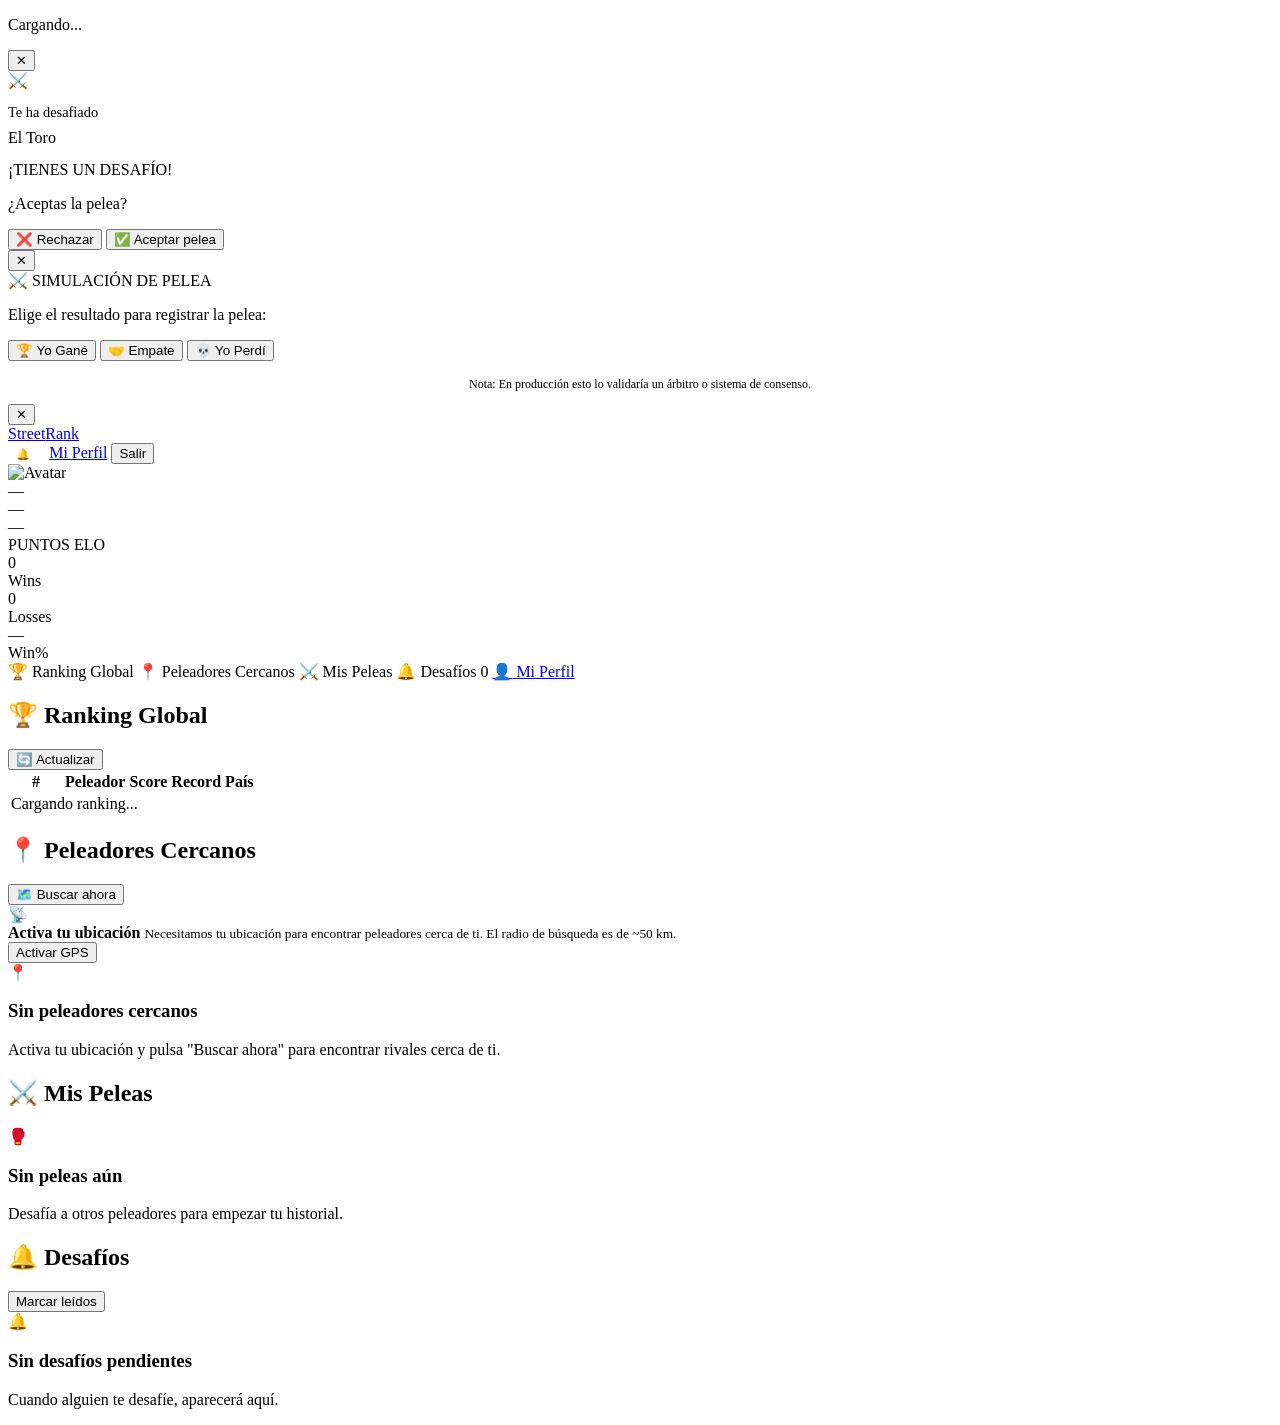
==== public/dashboard.html @ 6c3bff14 "feat: PWA support (installable app) and fix Firestore notification index" ====
<!DOCTYPE html>
<!--
  dashboard.html
  Panel principal de StreetRank:
  - Ranking global top 20
  - Buscar peleadores cercanos (Haversine + Geolocation API)
  - Sistema de desafíos en tiempo real (onSnapshot)
  - Notificaciones de desafíos pendientes
  - Historial de peleas propias
-->
<html lang="es">
<head>
  <meta charset="UTF-8"/>
  <meta name="viewport" content="width=device-width, initial-scale=1.0"/>
  <meta name="description" content="StreetRank Dashboard – Ranking global, peleadores cercanos y desafíos."/>
  <title>StreetRank – Dashboard</title>
  <link rel="stylesheet" href="style.css"/>
  <link rel="manifest" href="manifest.json" />
  <meta name="theme-color" content="#c0392b" />
</head>
<body>

<div id="loader" class="loader-overlay"><div class="spinner"></div><p class="loader-text">Cargando...</p></div>
<div id="toastContainer" class="toast-container"></div>

<!-- ─── Modal de desafío recibido ─── -->
<div class="modal-overlay" id="challengeModal">
  <div class="modal">
    <button class="modal-close" onclick="closeChallengeModal()">✕</button>
    <div class="challenge-vs">
      <span class="emoji">⚔️</span>
      <p style="color:var(--text-muted);font-size:0.9rem;margin-bottom:0.5rem;">Te ha desafiado</p>
      <div class="challenger-name" id="challengerName">El Toro</div>
      <p style="color:var(--text-muted);font-size:0.85rem;margin-top:0.5rem;" id="challengerScore"></p>
    </div>
    <div class="modal-title text-center">¡TIENES UN DESAFÍO!</div>
    <p class="modal-body text-center" id="challengeDesc">¿Aceptas la pelea?</p>
    <div class="modal-actions">
      <button class="btn btn-danger" onclick="rejectChallenge()">❌ Rechazar</button>
      <button class="btn btn-success" onclick="acceptChallenge()">✅ Aceptar pelea</button>
    </div>
  </div>
</div>

<!-- ─── Modal resultado de pelea ─── -->
<div class="modal-overlay" id="fightModal">
  <div class="modal">
    <button class="modal-close" onclick="closeFightModal()">✕</button>
    <div class="modal-title">⚔️ SIMULACIÓN DE PELEA</div>
    <p class="modal-body" id="fightDesc">Elige el resultado para registrar la pelea:</p>
    <div class="modal-actions">
      <button class="btn btn-success" onclick="recordFight('win')">🏆 Yo Gané</button>
      <button class="btn btn-secondary" onclick="recordFight('draw')">🤝 Empate</button>
      <button class="btn btn-danger" onclick="recordFight('loss')">💀 Yo Perdí</button>
    </div>
    <p style="font-size:0.75rem;color:var(--text-muted);margin-top:1rem;text-align:center;">
      Nota: En producción esto lo validaría un árbitro o sistema de consenso.
    </p>
  </div>
</div>

<!-- ─── Modal: Ver perfil de oponente ─── -->
<div class="modal-overlay" id="opponentModal">
  <div class="modal" style="max-width:520px;">
    <button class="modal-close" onclick="closeOpponentModal()">✕</button>
    <div id="opponentModalContent"></div>
  </div>
</div>

<!-- ─── Navbar ─── -->
<nav class="navbar">
  <div class="navbar-inner">
    <a href="dashboard.html" class="navbar-brand">
      <span class="navbar-logo glitch"><span>Street</span>Rank</span>
    </a>
    <div class="navbar-nav">
      <span id="navNotifBadge" class="hidden" style="
        background:var(--red-primary);color:white;font-size:0.7rem;
        padding:0.15rem 0.5rem;border-radius:99px;font-family:var(--font-heading);
        font-weight:700;cursor:pointer;" onclick="showSection('notifications')">
        🔔 <span id="notifCount">0</span>
      </span>
      <a href="profile.html" class="nav-link">Mi Perfil</a>
      <button class="btn btn-secondary btn-sm" onclick="handleLogout()">Salir</button>
      <img id="navAvatar" src="" alt="Avatar" class="nav-avatar" onclick="window.location.href='profile.html'" style="display:none;"/>
    </div>
  </div>
</nav>

<!-- ─── Main Layout ─── -->
<div class="dashboard-layout">

  <!-- Sidebar -->
  <aside class="sidebar">
    <!-- Mi tarjeta de perfil -->
    <div class="profile-card" id="sidebarProfileCard">
      <div class="profile-avatar-wrap">
        <img id="sidebarAvatar" src="" alt="Avatar" class="profile-avatar"/>
        <div class="profile-badge"></div>
      </div>
      <div class="profile-name" id="sidebarName">—</div>
      <div class="profile-apodo" id="sidebarApodo">—</div>
      <div class="profile-score" id="sidebarScore">—</div>
      <div class="profile-score-label">PUNTOS ELO</div>
      <div class="profile-stats">
        <div class="stat-box">
          <div class="stat-value text-success" id="sidebarWins">0</div>
          <div class="stat-label">Wins</div>
        </div>
        <div class="stat-box">
          <div class="stat-value text-danger" id="sidebarLosses">0</div>
          <div class="stat-label">Losses</div>
        </div>
        <div class="stat-box">
          <div class="stat-value win-rate" id="sidebarWinRate">—</div>
          <div class="stat-label">Win%</div>
        </div>
      </div>
    </div>

    <!-- Menú -->
    <div class="sidebar-menu">
      <a class="sidebar-menu-item active" id="menuRanking" onclick="showSection('ranking')">
        <span class="icon">🏆</span> Ranking Global
      </a>
      <a class="sidebar-menu-item" id="menuNearby" onclick="showSection('nearby')">
        <span class="icon">📍</span> Peleadores Cercanos
      </a>
      <a class="sidebar-menu-item" id="menuFights" onclick="showSection('fights')">
        <span class="icon">⚔️</span> Mis Peleas
      </a>
      <a class="sidebar-menu-item" id="menuNotifications" onclick="showSection('notifications')">
        <span class="icon">🔔</span> Desafíos
        <span class="badge hidden" id="sidebarNotifBadge">0</span>
      </a>
      <a class="sidebar-menu-item" href="profile.html">
        <span class="icon">👤</span> Mi Perfil
      </a>
    </div>
  </aside>

  <!-- Content -->
  <main class="main-content">

    <!-- ─── SECCIÓN: RANKING ─── -->
    <div class="section active" id="sectionRanking">
      <div class="section-header">
        <h2 class="section-title">🏆 Ranking <span>Global</span></h2>
        <button class="btn btn-secondary btn-sm" onclick="loadRanking()">🔄 Actualizar</button>
      </div>

      <!-- Banner de nivel -->
      <div id="myRankBanner" class="card mb-2" style="display:none;background:linear-gradient(135deg,var(--bg-card),var(--bg-secondary));border-color:var(--red-dark);">
        <div style="display:flex;align-items:center;gap:1rem;flex-wrap:wrap;">
          <div style="font-size:2rem;">🎯</div>
          <div style="flex:1;">
            <div style="font-family:var(--font-heading);font-weight:700;">Tu posición en el ranking</div>
            <div id="myRankText" style="color:var(--text-muted);font-size:0.9rem;"></div>
          </div>
          <div id="myLevelBadge"></div>
        </div>
      </div>

      <div class="ranking-table">
        <table>
          <thead>
            <tr>
              <th style="width:50px;">#</th>
              <th>Peleador</th>
              <th>Score</th>
              <th>Record</th>
              <th>País</th>
            </tr>
          </thead>
          <tbody id="rankingBody">
            <tr><td colspan="5"><div class="empty-state"><div class="spinner-sm"></div> Cargando ranking...</div></td></tr>
          </tbody>
        </table>
      </div>
    </div>

    <!-- ─── SECCIÓN: CERCANOS ─── -->
    <div class="section" id="sectionNearby">
      <div class="section-header">
        <h2 class="section-title">📍 Peleadores <span>Cercanos</span></h2>
        <button class="btn btn-primary" onclick="findNearbyFighters()">
          🗺️ Buscar ahora
        </button>
      </div>

      <!-- Banner de ubicación -->
      <div class="location-banner" id="locationBanner">
        <span class="location-banner-icon">📡</span>
        <div class="location-banner-text">
          <strong>Activa tu ubicación</strong>
          <small>Necesitamos tu ubicación para encontrar peleadores cerca de ti. El radio de búsqueda es de ~50 km.</small>
        </div>
        <button class="btn btn-primary btn-sm" onclick="requestLocation()">Activar GPS</button>
      </div>

      <div id="nearbyContent">
        <div class="empty-state">
          <div class="empty-icon">📍</div>
          <h3>Sin peleadores cercanos</h3>
          <p>Activa tu ubicación y pulsa "Buscar ahora" para encontrar rivales cerca de ti.</p>
        </div>
      </div>
    </div>

    <!-- ─── SECCIÓN: PELEAS ─── -->
    <div class="section" id="sectionFights">
      <div class="section-header">
        <h2 class="section-title">⚔️ Mis <span>Peleas</span></h2>
      </div>
      <div id="fightsContent">
        <div class="empty-state">
          <div class="empty-icon">🥊</div>
          <h3>Sin peleas aún</h3>
          <p>Desafía a otros peleadores para empezar tu historial.</p>
        </div>
      </div>
    </div>

    <!-- ─── SECCIÓN: NOTIFICACIONES ─── -->
    <div class="section" id="sectionNotifications">
      <div class="section-header">
        <h2 class="section-title">🔔 <span>Desafíos</span></h2>
        <button class="btn btn-secondary btn-sm" onclick="markAllRead()">Marcar leídos</button>
      </div>
      <div id="notificationsContent">
        <div class="empty-state">
          <div class="empty-icon">🔔</div>
          <h3>Sin desafíos pendientes</h3>
          <p>Cuando alguien te desafíe, aparecerá aquí.</p>
        </div>
      </div>
    </div>

  </main>
</div>

<script type="module" src="app.js"></script>
<script>
  if ('serviceWorker' in navigator) {
    window.addEventListener('load', () => {
      navigator.serviceWorker.register('./sw.js').catch(() => {});
    });
  }
</script>
</body>
</html>
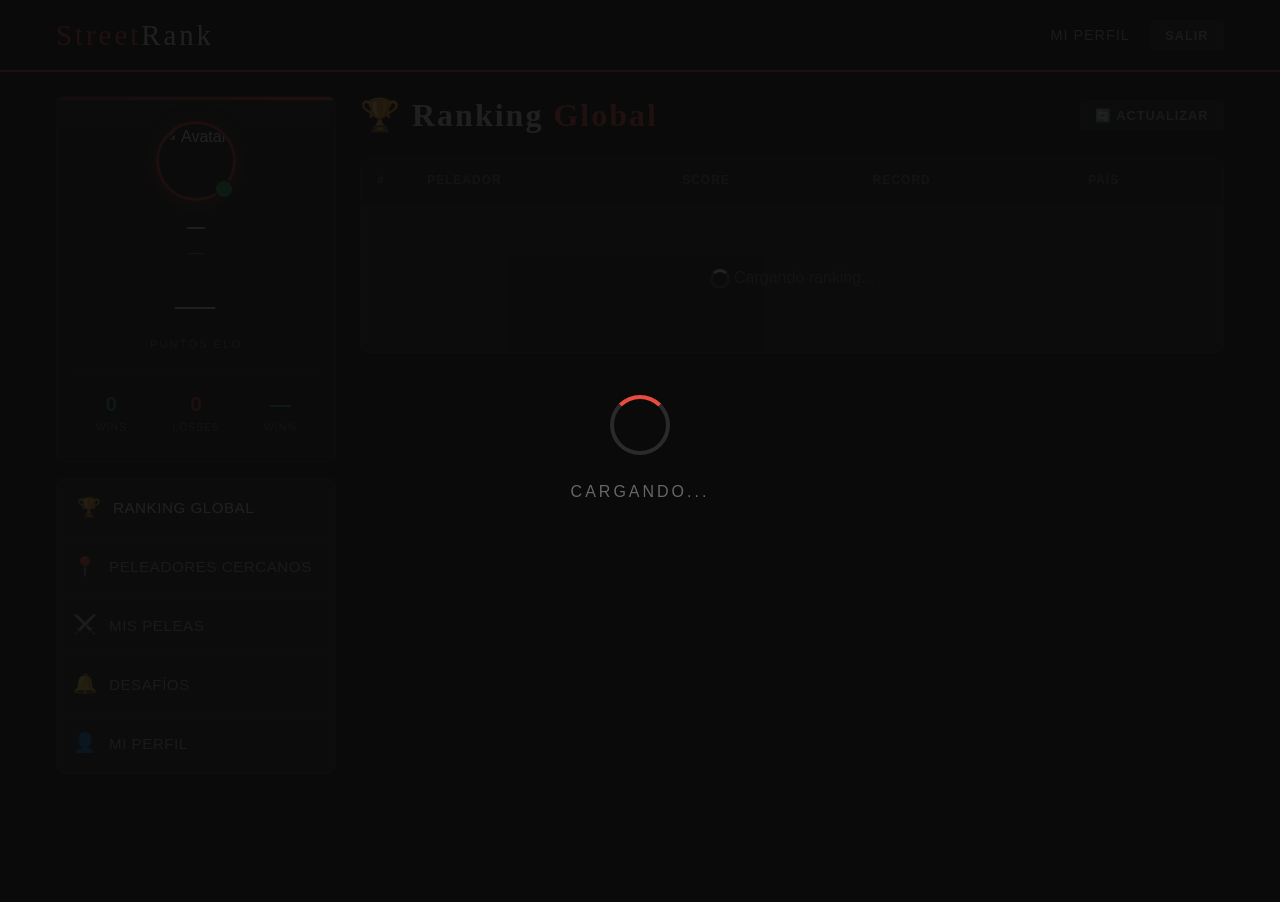
==== commit 440a8458: "fix: restore requestLocation and update firestore rules for consensus system" ====
--- a/public/dashboard.html
+++ b/public/dashboard.html
@@ -144,6 +144,10 @@
 
     <!-- ─── SECCIÓN: RANKING ─── -->
     <div class="section active" id="sectionRanking">
+      
+      <!-- NUEVO: Fights waiting for consensus report -->
+      <div id="pendingFightsReport"></div>
+
       <div class="section-header">
         <h2 class="section-title">🏆 Ranking <span>Global</span></h2>
         <button class="btn btn-secondary btn-sm" onclick="loadRanking()">🔄 Actualizar</button>
--- a/public/style.css
+++ b/public/style.css
@@ -0,0 +1,1537 @@
+/**
+ * style.css
+ * Estilos globales para StreetRank.
+ * Diseño oscuro/agresivo con paleta negro, rojo y gris.
+ * Mobile-first, usando Flexbox y Grid modernos.
+ */
+
+/* ─── Google Fonts ─────────────────────────────────────────────────────────── */
+@import url('https://fonts.googleapis.com/css2?family=Bebas+Neue&family=Rajdhani:wght@400;500;600;700&family=Oswald:wght@300;400;500;600;700&display=swap');
+
+/* ─── Variables CSS ────────────────────────────────────────────────────────── */
+:root {
+  --bg-primary: #0a0a0a;
+  --bg-secondary: #111111;
+  --bg-card: #1a1a1a;
+  --bg-card-hover: #222222;
+  --border-color: #2a2a2a;
+  --border-accent: #c0392b;
+
+  --red-primary: #c0392b;
+  --red-secondary: #e74c3c;
+  --red-dark: #7b241c;
+  --red-glow: rgba(192, 57, 43, 0.3);
+
+  --gold: #f39c12;
+  --gold-dark: #d68910;
+  --silver: #95a5a6;
+  --bronze: #e67e22;
+
+  --text-primary: #f0f0f0;
+  --text-secondary: #aaaaaa;
+  --text-muted: #666666;
+  --text-accent: #e74c3c;
+
+  --success: #27ae60;
+  --warning: #f39c12;
+  --danger: #c0392b;
+  --info: #2980b9;
+
+  --font-display: 'Bebas Neue', cursive;
+  --font-heading: 'Oswald', sans-serif;
+  --font-body: 'Rajdhani', sans-serif;
+
+  --radius-sm: 4px;
+  --radius-md: 8px;
+  --radius-lg: 16px;
+  --radius-xl: 24px;
+
+  --shadow-card: 0 4px 20px rgba(0, 0, 0, 0.5);
+  --shadow-red: 0 4px 20px rgba(192, 57, 43, 0.4);
+  --shadow-gold: 0 4px 20px rgba(243, 156, 18, 0.3);
+
+  --transition: 0.2s ease;
+  --transition-slow: 0.4s ease;
+}
+
+/* ─── Reset & Base ─────────────────────────────────────────────────────────── */
+*, *::before, *::after {
+  box-sizing: border-box;
+  margin: 0;
+  padding: 0;
+}
+
+html {
+  scroll-behavior: smooth;
+  font-size: 16px;
+}
+
+body {
+  font-family: var(--font-body);
+  background-color: var(--bg-primary);
+  color: var(--text-primary);
+  line-height: 1.6;
+  min-height: 100vh;
+  overflow-x: hidden;
+}
+
+/* Scrollbar personalizada */
+::-webkit-scrollbar { width: 6px; }
+::-webkit-scrollbar-track { background: var(--bg-secondary); }
+::-webkit-scrollbar-thumb { background: var(--red-dark); border-radius: 3px; }
+::-webkit-scrollbar-thumb:hover { background: var(--red-primary); }
+
+a { color: var(--red-secondary); text-decoration: none; transition: color var(--transition); }
+a:hover { color: var(--text-primary); }
+
+img { max-width: 100%; display: block; }
+
+ul, ol { list-style: none; }
+
+/* ─── Typography ───────────────────────────────────────────────────────────── */
+h1, h2, h3, h4, h5 {
+  font-family: var(--font-heading);
+  font-weight: 700;
+  line-height: 1.2;
+  letter-spacing: 0.5px;
+}
+
+.display-title {
+  font-family: var(--font-display);
+  letter-spacing: 2px;
+}
+
+/* ─── Layout ───────────────────────────────────────────────────────────────── */
+.container {
+  width: 100%;
+  max-width: 1200px;
+  margin: 0 auto;
+  padding: 0 1rem;
+}
+
+.page-wrapper {
+  min-height: 100vh;
+  display: flex;
+  flex-direction: column;
+}
+
+/* ─── Navbar ───────────────────────────────────────────────────────────────── */
+.navbar {
+  background: linear-gradient(180deg, #0d0d0d 0%, rgba(13,13,13,0.95) 100%);
+  border-bottom: 2px solid var(--red-primary);
+  position: sticky;
+  top: 0;
+  z-index: 100;
+  backdrop-filter: blur(10px);
+}
+
+.navbar-inner {
+  display: flex;
+  align-items: center;
+  justify-content: space-between;
+  padding: 0.75rem 1rem;
+  max-width: 1200px;
+  margin: 0 auto;
+}
+
+.navbar-brand {
+  display: flex;
+  align-items: center;
+  gap: 0.5rem;
+  text-decoration: none;
+}
+
+.navbar-logo {
+  font-family: var(--font-display);
+  font-size: 1.8rem;
+  color: var(--text-primary);
+  letter-spacing: 3px;
+}
+
+.navbar-logo span {
+  color: var(--red-secondary);
+}
+
+.navbar-nav {
+  display: flex;
+  align-items: center;
+  gap: 0.5rem;
+}
+
+.nav-link {
+  color: var(--text-secondary);
+  font-family: var(--font-heading);
+  font-weight: 500;
+  font-size: 0.9rem;
+  padding: 0.5rem 0.75rem;
+  border-radius: var(--radius-sm);
+  transition: all var(--transition);
+  text-transform: uppercase;
+  letter-spacing: 1px;
+  text-decoration: none;
+}
+
+.nav-link:hover, .nav-link.active {
+  color: var(--text-primary);
+  background: rgba(192, 57, 43, 0.15);
+}
+
+.nav-avatar {
+  width: 36px;
+  height: 36px;
+  border-radius: 50%;
+  border: 2px solid var(--red-primary);
+  object-fit: cover;
+  cursor: pointer;
+  transition: border-color var(--transition);
+}
+
+.nav-avatar:hover { border-color: var(--red-secondary); }
+
+/* ─── Buttons ──────────────────────────────────────────────────────────────── */
+.btn {
+  display: inline-flex;
+  align-items: center;
+  justify-content: center;
+  gap: 0.5rem;
+  padding: 0.6rem 1.25rem;
+  border: none;
+  border-radius: var(--radius-sm);
+  font-family: var(--font-heading);
+  font-weight: 600;
+  font-size: 0.95rem;
+  letter-spacing: 1px;
+  text-transform: uppercase;
+  cursor: pointer;
+  transition: all var(--transition);
+  text-decoration: none;
+  white-space: nowrap;
+}
+
+.btn:disabled {
+  opacity: 0.5;
+  cursor: not-allowed;
+  pointer-events: none;
+}
+
+.btn-primary {
+  background: linear-gradient(135deg, var(--red-primary), var(--red-secondary));
+  color: white;
+  box-shadow: 0 2px 10px var(--red-glow);
+}
+
+.btn-primary:hover {
+  background: linear-gradient(135deg, var(--red-secondary), #ff5252);
+  box-shadow: var(--shadow-red);
+  transform: translateY(-1px);
+  color: white;
+}
+
+.btn-secondary {
+  background: var(--bg-card);
+  color: var(--text-secondary);
+  border: 1px solid var(--border-color);
+}
+
+.btn-secondary:hover {
+  background: var(--bg-card-hover);
+  color: var(--text-primary);
+  border-color: var(--red-primary);
+}
+
+.btn-outline {
+  background: transparent;
+  color: var(--red-secondary);
+  border: 1px solid var(--red-primary);
+}
+
+.btn-outline:hover {
+  background: var(--red-dark);
+  color: white;
+}
+
+.btn-success {
+  background: linear-gradient(135deg, #1e8449, var(--success));
+  color: white;
+}
+
+.btn-success:hover {
+  background: linear-gradient(135deg, var(--success), #2ecc71);
+  transform: translateY(-1px);
+  color: white;
+}
+
+.btn-danger {
+  background: linear-gradient(135deg, #7b241c, var(--danger));
+  color: white;
+}
+
+.btn-danger:hover {
+  background: linear-gradient(135deg, var(--danger), #e74c3c);
+  transform: translateY(-1px);
+  color: white;
+}
+
+.btn-sm { padding: 0.4rem 0.9rem; font-size: 0.8rem; }
+.btn-lg { padding: 0.85rem 2rem; font-size: 1.1rem; }
+.btn-full { width: 100%; }
+
+.btn-icon {
+  background: none;
+  border: none;
+  color: var(--text-secondary);
+  cursor: pointer;
+  padding: 0.4rem;
+  border-radius: var(--radius-sm);
+  transition: all var(--transition);
+  font-size: 1.2rem;
+}
+
+.btn-icon:hover { color: var(--red-secondary); background: var(--bg-card); }
+
+/* ─── Cards ────────────────────────────────────────────────────────────────── */
+.card {
+  background: var(--bg-card);
+  border: 1px solid var(--border-color);
+  border-radius: var(--radius-md);
+  padding: 1.25rem;
+  transition: all var(--transition);
+}
+
+.card:hover { border-color: var(--red-dark); }
+
+.card-header {
+  display: flex;
+  align-items: center;
+  justify-content: space-between;
+  margin-bottom: 1rem;
+  padding-bottom: 0.75rem;
+  border-bottom: 1px solid var(--border-color);
+}
+
+.card-title {
+  font-family: var(--font-heading);
+  font-size: 1rem;
+  font-weight: 700;
+  text-transform: uppercase;
+  letter-spacing: 1px;
+  color: var(--text-secondary);
+}
+
+.card-title .icon {
+  margin-right: 0.5rem;
+}
+
+/* ─── Forms ────────────────────────────────────────────────────────────────── */
+.form-group {
+  margin-bottom: 1.25rem;
+}
+
+.form-label {
+  display: block;
+  font-family: var(--font-heading);
+  font-weight: 600;
+  font-size: 0.85rem;
+  text-transform: uppercase;
+  letter-spacing: 1px;
+  color: var(--text-secondary);
+  margin-bottom: 0.4rem;
+}
+
+.form-control {
+  width: 100%;
+  background: var(--bg-secondary);
+  border: 1px solid var(--border-color);
+  color: var(--text-primary);
+  border-radius: var(--radius-sm);
+  padding: 0.65rem 0.9rem;
+  font-family: var(--font-body);
+  font-size: 1rem;
+  transition: border-color var(--transition), box-shadow var(--transition);
+  outline: none;
+}
+
+.form-control:focus {
+  border-color: var(--red-primary);
+  box-shadow: 0 0 0 3px var(--red-glow);
+}
+
+.form-control::placeholder { color: var(--text-muted); }
+
+select.form-control option { background: var(--bg-secondary); }
+
+textarea.form-control {
+  resize: vertical;
+  min-height: 100px;
+}
+
+.form-error {
+  font-size: 0.8rem;
+  color: var(--red-secondary);
+  margin-top: 0.3rem;
+}
+
+.form-hint {
+  font-size: 0.8rem;
+  color: var(--text-muted);
+  margin-top: 0.3rem;
+}
+
+.form-row {
+  display: grid;
+  grid-template-columns: 1fr 1fr;
+  gap: 1rem;
+}
+
+@media (max-width: 600px) {
+  .form-row { grid-template-columns: 1fr; }
+}
+
+/* ─── Auth Page ────────────────────────────────────────────────────────────── */
+.auth-page {
+  min-height: 100vh;
+  display: flex;
+  align-items: center;
+  justify-content: center;
+  background: radial-gradient(ellipse at top left, rgba(192, 57, 43, 0.1) 0%, var(--bg-primary) 60%);
+  padding: 2rem 1rem;
+  position: relative;
+  overflow: hidden;
+}
+
+.auth-page::before {
+  content: '';
+  position: absolute;
+  top: -50%;
+  right: -20%;
+  width: 60%;
+  height: 150%;
+  background: radial-gradient(ellipse, rgba(192, 57, 43, 0.05) 0%, transparent 70%);
+  pointer-events: none;
+}
+
+.auth-box {
+  background: var(--bg-card);
+  border: 1px solid var(--border-color);
+  border-radius: var(--radius-lg);
+  padding: 2.5rem;
+  width: 100%;
+  max-width: 440px;
+  position: relative;
+  box-shadow: var(--shadow-card);
+}
+
+.auth-box::before {
+  content: '';
+  position: absolute;
+  top: 0;
+  left: 0;
+  right: 0;
+  height: 3px;
+  background: linear-gradient(90deg, var(--red-dark), var(--red-secondary), var(--red-dark));
+  border-radius: var(--radius-lg) var(--radius-lg) 0 0;
+}
+
+.auth-logo {
+  text-align: center;
+  margin-bottom: 2rem;
+}
+
+.auth-logo h1 {
+  font-family: var(--font-display);
+  font-size: 3rem;
+  color: var(--text-primary);
+  letter-spacing: 4px;
+}
+
+.auth-logo h1 span { color: var(--red-secondary); }
+
+.auth-logo p {
+  color: var(--text-muted);
+  font-size: 0.85rem;
+  text-transform: uppercase;
+  letter-spacing: 2px;
+  margin-top: 0.25rem;
+}
+
+.auth-tabs {
+  display: flex;
+  background: var(--bg-secondary);
+  border-radius: var(--radius-sm);
+  padding: 3px;
+  margin-bottom: 1.5rem;
+}
+
+.auth-tab {
+  flex: 1;
+  padding: 0.5rem;
+  text-align: center;
+  cursor: pointer;
+  font-family: var(--font-heading);
+  font-weight: 600;
+  font-size: 0.9rem;
+  text-transform: uppercase;
+  letter-spacing: 1px;
+  color: var(--text-muted);
+  border-radius: var(--radius-sm);
+  transition: all var(--transition);
+  border: none;
+  background: none;
+}
+
+.auth-tab.active {
+  background: var(--red-primary);
+  color: white;
+}
+
+.auth-form { display: none; }
+.auth-form.active { display: block; }
+
+/* ─── Profile Setup ────────────────────────────────────────────────────────── */
+.setup-page {
+  min-height: 100vh;
+  background: radial-gradient(ellipse at bottom right, rgba(192, 57, 43, 0.08) 0%, var(--bg-primary) 60%);
+  padding: 2rem 1rem;
+}
+
+.setup-container {
+  max-width: 700px;
+  margin: 0 auto;
+}
+
+.setup-header {
+  text-align: center;
+  margin-bottom: 2rem;
+}
+
+.setup-header h1 {
+  font-family: var(--font-display);
+  font-size: 2.5rem;
+  letter-spacing: 3px;
+  color: var(--text-primary);
+}
+
+.setup-header h1 span { color: var(--red-secondary); }
+.setup-header p { color: var(--text-muted); margin-top: 0.5rem; }
+
+/* Progress steps */
+.step-progress {
+  display: flex;
+  align-items: center;
+  justify-content: center;
+  gap: 0;
+  margin-bottom: 2.5rem;
+  padding: 0 1rem;
+}
+
+.step-item {
+  display: flex;
+  align-items: center;
+  gap: 0;
+  flex: 1;
+}
+
+.step-circle {
+  width: 40px;
+  height: 40px;
+  border-radius: 50%;
+  border: 2px solid var(--border-color);
+  display: flex;
+  align-items: center;
+  justify-content: center;
+  font-family: var(--font-heading);
+  font-weight: 700;
+  font-size: 0.9rem;
+  color: var(--text-muted);
+  background: var(--bg-secondary);
+  transition: all var(--transition-slow);
+  z-index: 1;
+  flex-shrink: 0;
+}
+
+.step-circle.active {
+  border-color: var(--red-primary);
+  color: white;
+  background: var(--red-primary);
+  box-shadow: 0 0 15px var(--red-glow);
+}
+
+.step-circle.done {
+  border-color: var(--success);
+  color: white;
+  background: var(--success);
+}
+
+.step-line {
+  flex: 1;
+  height: 2px;
+  background: var(--border-color);
+  transition: background var(--transition-slow);
+}
+
+.step-line.done { background: var(--success); }
+
+.step-label {
+  font-family: var(--font-heading);
+  font-size: 0.7rem;
+  text-transform: uppercase;
+  letter-spacing: 1px;
+  color: var(--text-muted);
+  text-align: center;
+  margin-top: 0.4rem;
+}
+
+.step-label.active { color: var(--red-secondary); }
+
+.step-wrapper {
+  display: flex;
+  flex-direction: column;
+  align-items: center;
+}
+
+.step-content { display: none; }
+.step-content.active { display: block; }
+
+/* Photo upload */
+.photo-upload-area {
+  border: 2px dashed var(--border-color);
+  border-radius: var(--radius-lg);
+  padding: 3rem 2rem;
+  text-align: center;
+  cursor: pointer;
+  transition: all var(--transition);
+  position: relative;
+}
+
+.photo-upload-area:hover {
+  border-color: var(--red-primary);
+  background: rgba(192, 57, 43, 0.05);
+}
+
+.photo-upload-area.has-image {
+  padding: 1rem;
+  border-style: solid;
+  border-color: var(--red-primary);
+}
+
+.photo-upload-icon { font-size: 3.5rem; margin-bottom: 1rem; opacity: 0.5; }
+.photo-upload-text { color: var(--text-secondary); }
+.photo-upload-preview {
+  width: 180px;
+  height: 180px;
+  border-radius: 50%;
+  object-fit: cover;
+  margin: 0 auto;
+  border: 3px solid var(--red-primary);
+  display: none;
+}
+
+#photoInput { display: none; }
+
+/* ─── Dashboard ────────────────────────────────────────────────────────────── */
+.dashboard-layout {
+  display: grid;
+  grid-template-columns: 280px 1fr;
+  gap: 1.5rem;
+  max-width: 1200px;
+  margin: 0 auto;
+  padding: 1.5rem 1rem;
+  min-height: calc(100vh - 70px);
+}
+
+@media (max-width: 900px) {
+  .dashboard-layout { grid-template-columns: 1fr; }
+  .sidebar { display: none; }
+  .sidebar.mobile-open { display: block; }
+}
+
+/* Sidebar */
+.sidebar {
+  position: sticky;
+  top: 80px;
+  height: fit-content;
+}
+
+.profile-card {
+  text-align: center;
+  padding: 1.5rem 1rem;
+  background: linear-gradient(180deg, var(--bg-card) 0%, var(--bg-secondary) 100%);
+  border: 1px solid var(--border-color);
+  border-radius: var(--radius-md);
+  margin-bottom: 1rem;
+  position: relative;
+  overflow: hidden;
+}
+
+.profile-card::before {
+  content: '';
+  position: absolute;
+  top: 0; left: 0; right: 0;
+  height: 3px;
+  background: linear-gradient(90deg, var(--red-dark), var(--red-secondary));
+}
+
+.profile-avatar-wrap {
+  position: relative;
+  display: inline-block;
+  margin-bottom: 0.75rem;
+}
+
+.profile-avatar {
+  width: 80px;
+  height: 80px;
+  border-radius: 50%;
+  object-fit: cover;
+  border: 3px solid var(--red-primary);
+  box-shadow: var(--shadow-red);
+}
+
+.profile-badge {
+  position: absolute;
+  bottom: 2px;
+  right: 2px;
+  width: 20px;
+  height: 20px;
+  background: var(--success);
+  border-radius: 50%;
+  border: 2px solid var(--bg-card);
+}
+
+.profile-name {
+  font-family: var(--font-heading);
+  font-weight: 700;
+  font-size: 1.1rem;
+}
+
+.profile-apodo {
+  color: var(--red-secondary);
+  font-style: italic;
+  font-size: 0.9rem;
+  margin-bottom: 0.5rem;
+}
+
+.profile-score {
+  font-family: var(--font-display);
+  font-size: 2.5rem;
+  letter-spacing: 2px;
+}
+
+.profile-score-label {
+  font-size: 0.7rem;
+  text-transform: uppercase;
+  letter-spacing: 2px;
+  color: var(--text-muted);
+}
+
+.profile-stats {
+  display: grid;
+  grid-template-columns: 1fr 1fr 1fr;
+  gap: 0.5rem;
+  margin-top: 1rem;
+  border-top: 1px solid var(--border-color);
+  padding-top: 1rem;
+}
+
+.stat-box {
+  text-align: center;
+}
+
+.stat-value {
+  font-family: var(--font-heading);
+  font-weight: 700;
+  font-size: 1.3rem;
+}
+
+.stat-label {
+  font-size: 0.65rem;
+  text-transform: uppercase;
+  letter-spacing: 1px;
+  color: var(--text-muted);
+}
+
+.win-rate {
+  color: var(--success);
+}
+
+/* Sidebar menu */
+.sidebar-menu {
+  background: var(--bg-card);
+  border: 1px solid var(--border-color);
+  border-radius: var(--radius-md);
+  overflow: hidden;
+}
+
+.sidebar-menu-item {
+  display: flex;
+  align-items: center;
+  gap: 0.75rem;
+  padding: 0.85rem 1rem;
+  color: var(--text-secondary);
+  cursor: pointer;
+  transition: all var(--transition);
+  border-bottom: 1px solid var(--border-color);
+  font-family: var(--font-heading);
+  font-weight: 500;
+  font-size: 0.95rem;
+  text-transform: uppercase;
+  letter-spacing: 0.5px;
+  text-decoration: none;
+}
+
+.sidebar-menu-item:last-child { border-bottom: none; }
+
+.sidebar-menu-item:hover, .sidebar-menu-item.active {
+  color: var(--text-primary);
+  background: rgba(192, 57, 43, 0.1);
+  padding-left: 1.25rem;
+}
+
+.sidebar-menu-item .icon { font-size: 1.2rem; width: 24px; }
+
+.sidebar-menu-item .badge {
+  margin-left: auto;
+  background: var(--red-primary);
+  color: white;
+  font-size: 0.7rem;
+  padding: 0.15rem 0.45rem;
+  border-radius: 99px;
+  min-width: 20px;
+  text-align: center;
+}
+
+/* Main content sections */
+.main-content { min-width: 0; }
+
+.section { display: none; }
+.section.active { display: block; }
+
+.section-header {
+  display: flex;
+  align-items: center;
+  justify-content: space-between;
+  margin-bottom: 1.5rem;
+}
+
+.section-title {
+  font-family: var(--font-display);
+  font-size: 2rem;
+  letter-spacing: 2px;
+}
+
+.section-title span { color: var(--red-secondary); }
+
+/* ─── Ranking Table ────────────────────────────────────────────────────────── */
+.ranking-table {
+  width: 100%;
+  background: var(--bg-card);
+  border: 1px solid var(--border-color);
+  border-radius: var(--radius-md);
+  overflow: hidden;
+}
+
+.ranking-table table {
+  width: 100%;
+  border-collapse: collapse;
+}
+
+.ranking-table th {
+  background: var(--bg-secondary);
+  padding: 0.75rem 1rem;
+  text-align: left;
+  font-family: var(--font-heading);
+  font-size: 0.75rem;
+  text-transform: uppercase;
+  letter-spacing: 1px;
+  color: var(--text-muted);
+  border-bottom: 1px solid var(--border-color);
+}
+
+.ranking-table td {
+  padding: 0.85rem 1rem;
+  border-bottom: 1px solid var(--border-color);
+  transition: background var(--transition);
+}
+
+.ranking-table tr:last-child td { border-bottom: none; }
+
+.ranking-table tr:hover td { background: var(--bg-card-hover); }
+
+.rank-pos {
+  font-family: var(--font-display);
+  font-size: 1.2rem;
+  color: var(--text-muted);
+}
+
+.rank-pos.top1 { color: var(--gold); }
+.rank-pos.top2 { color: var(--silver); }
+.rank-pos.top3 { color: var(--bronze); }
+
+.fighter-info {
+  display: flex;
+  align-items: center;
+  gap: 0.75rem;
+}
+
+.fighter-avatar-sm {
+  width: 38px;
+  height: 38px;
+  border-radius: 50%;
+  object-fit: cover;
+  border: 2px solid var(--border-color);
+  flex-shrink: 0;
+}
+
+.fighter-name-wrap .name {
+  font-weight: 600;
+  font-size: 0.95rem;
+}
+
+.fighter-name-wrap .apodo {
+  font-size: 0.78rem;
+  color: var(--red-secondary);
+  font-style: italic;
+}
+
+.score-badge {
+  font-family: var(--font-heading);
+  font-weight: 700;
+  font-size: 1rem;
+  color: var(--text-primary);
+}
+
+.record-badge {
+  font-size: 0.8rem;
+  color: var(--text-muted);
+}
+
+.record-badge .w { color: var(--success); }
+.record-badge .l { color: var(--danger); }
+
+/* ─── Fighter Cards (nearby) ───────────────────────────────────────────────── */
+.fighters-grid {
+  display: grid;
+  grid-template-columns: repeat(auto-fill, minmax(220px, 1fr));
+  gap: 1rem;
+}
+
+.fighter-card {
+  background: var(--bg-card);
+  border: 1px solid var(--border-color);
+  border-radius: var(--radius-md);
+  padding: 1.25rem;
+  text-align: center;
+  transition: all var(--transition);
+  cursor: pointer;
+  position: relative;
+  overflow: hidden;
+}
+
+.fighter-card::before {
+  content: '';
+  position: absolute;
+  top: 0; left: 0; right: 0;
+  height: 2px;
+  background: linear-gradient(90deg, transparent, var(--red-primary), transparent);
+  transform: scaleX(0);
+  transition: transform var(--transition);
+}
+
+.fighter-card:hover {
+  border-color: var(--red-primary);
+  transform: translateY(-3px);
+  box-shadow: var(--shadow-red);
+}
+
+.fighter-card:hover::before { transform: scaleX(1); }
+
+.fighter-card-avatar {
+  width: 80px;
+  height: 80px;
+  border-radius: 50%;
+  object-fit: cover;
+  border: 2px solid var(--border-color);
+  margin: 0 auto 0.75rem;
+  transition: border-color var(--transition);
+}
+
+.fighter-card:hover .fighter-card-avatar { border-color: var(--red-primary); }
+
+.fighter-card-apodo {
+  font-family: var(--font-heading);
+  font-weight: 700;
+  font-size: 1rem;
+  color: var(--red-secondary);
+}
+
+.fighter-card-name {
+  font-size: 0.85rem;
+  color: var(--text-muted);
+  margin: 0.2rem 0;
+}
+
+.fighter-card-score {
+  font-family: var(--font-display);
+  font-size: 1.8rem;
+  letter-spacing: 1px;
+  margin: 0.5rem 0;
+}
+
+.fighter-card-location {
+  font-size: 0.75rem;
+  color: var(--text-muted);
+  margin-bottom: 0.75rem;
+}
+
+.fighter-card-distance {
+  display: inline-block;
+  background: rgba(192, 57, 43, 0.15);
+  color: var(--red-secondary);
+  border: 1px solid var(--red-dark);
+  border-radius: 99px;
+  padding: 0.2rem 0.6rem;
+  font-size: 0.75rem;
+  font-family: var(--font-heading);
+  margin-bottom: 0.75rem;
+}
+
+/* ─── Fight History ────────────────────────────────────────────────────────── */
+.fight-list {
+  display: flex;
+  flex-direction: column;
+  gap: 0.75rem;
+}
+
+.fight-item {
+  background: var(--bg-card);
+  border: 1px solid var(--border-color);
+  border-radius: var(--radius-md);
+  padding: 1rem 1.25rem;
+  display: flex;
+  align-items: center;
+  justify-content: space-between;
+  gap: 1rem;
+  flex-wrap: wrap;
+  transition: background var(--transition);
+}
+
+.fight-item:hover { background: var(--bg-card-hover); }
+
+.fight-result {
+  font-family: var(--font-heading);
+  font-weight: 700;
+  font-size: 1.2rem;
+  min-width: 50px;
+  text-align: center;
+}
+
+.fight-result.win { color: var(--success); }
+.fight-result.loss { color: var(--danger); }
+.fight-result.draw { color: var(--warning); }
+
+.fight-opponent {
+  flex: 1;
+}
+
+.fight-opponent .apodo {
+  font-weight: 600;
+  font-size: 0.95rem;
+}
+
+.fight-opponent .date {
+  font-size: 0.78rem;
+  color: var(--text-muted);
+}
+
+.fight-score-change {
+  font-family: var(--font-heading);
+  font-weight: 700;
+  font-size: 0.9rem;
+  color: var(--text-muted);
+}
+
+.fight-score-change.positive { color: var(--success); }
+.fight-score-change.negative { color: var(--danger); }
+
+/* ─── Level / Badge System ─────────────────────────────────────────────────── */
+.level-badge {
+  display: inline-flex;
+  align-items: center;
+  gap: 0.4rem;
+  padding: 0.25rem 0.75rem;
+  border-radius: 99px;
+  font-family: var(--font-heading);
+  font-weight: 700;
+  font-size: 0.8rem;
+  text-transform: uppercase;
+  letter-spacing: 1px;
+}
+
+.level-rookie { background: rgba(149, 165, 166, 0.2); color: var(--silver); border: 1px solid rgba(149,165,166,0.4); }
+.level-fighter { background: rgba(41, 128, 185, 0.2); color: #5dade2; border: 1px solid rgba(41,128,185,0.4); }
+.level-brawler { background: rgba(243, 156, 18, 0.2); color: var(--gold); border: 1px solid rgba(243,156,18,0.4); }
+.level-champion { background: rgba(192, 57, 43, 0.2); color: var(--red-secondary); border: 1px solid var(--red-dark); }
+.level-legend { background: linear-gradient(135deg, rgba(243,156,18,0.2), rgba(192,57,43,0.2)); color: var(--gold); border: 1px solid var(--gold-dark); }
+
+/* ─── Challenge / Notification Modal ──────────────────────────────────────── */
+.modal-overlay {
+  position: fixed;
+  inset: 0;
+  background: rgba(0, 0, 0, 0.85);
+  z-index: 1000;
+  display: flex;
+  align-items: center;
+  justify-content: center;
+  padding: 1rem;
+  opacity: 0;
+  pointer-events: none;
+  transition: opacity var(--transition-slow);
+  backdrop-filter: blur(4px);
+}
+
+.modal-overlay.open {
+  opacity: 1;
+  pointer-events: all;
+}
+
+.modal {
+  background: var(--bg-card);
+  border: 1px solid var(--border-color);
+  border-radius: var(--radius-lg);
+  padding: 2rem;
+  max-width: 480px;
+  width: 100%;
+  position: relative;
+  transform: scale(0.9) translateY(20px);
+  transition: transform var(--transition-slow);
+  box-shadow: var(--shadow-card);
+}
+
+.modal-overlay.open .modal {
+  transform: scale(1) translateY(0);
+}
+
+.modal::before {
+  content: '';
+  position: absolute;
+  top: 0; left: 0; right: 0;
+  height: 3px;
+  background: linear-gradient(90deg, var(--red-dark), var(--red-secondary));
+  border-radius: var(--radius-lg) var(--radius-lg) 0 0;
+}
+
+.modal-close {
+  position: absolute;
+  top: 1rem; right: 1rem;
+  background: none;
+  border: none;
+  color: var(--text-muted);
+  font-size: 1.5rem;
+  cursor: pointer;
+  transition: color var(--transition);
+  line-height: 1;
+}
+
+.modal-close:hover { color: var(--red-secondary); }
+
+.modal-title {
+  font-family: var(--font-heading);
+  font-size: 1.4rem;
+  font-weight: 700;
+  margin-bottom: 0.75rem;
+  text-transform: uppercase;
+  letter-spacing: 1px;
+}
+
+.modal-body { margin-bottom: 1.5rem; color: var(--text-secondary); }
+
+.modal-actions {
+  display: flex;
+  gap: 0.75rem;
+  flex-wrap: wrap;
+}
+
+.modal-actions .btn { flex: 1; }
+
+/* Challenge modal special */
+.challenge-vs {
+  text-align: center;
+  padding: 1.5rem 0;
+}
+
+.challenge-vs .emoji { font-size: 3rem; display: block; margin-bottom: 0.5rem; }
+
+.challenge-vs .challenger-name {
+  font-family: var(--font-display);
+  font-size: 1.8rem;
+  letter-spacing: 2px;
+  color: var(--red-secondary);
+}
+
+/* ─── Profile Page ─────────────────────────────────────────────────────────── */
+.profile-page-header {
+  background: linear-gradient(180deg, var(--bg-card) 0%, var(--bg-secondary) 100%);
+  border: 1px solid var(--border-color);
+  border-radius: var(--radius-md);
+  padding: 2rem;
+  display: flex;
+  gap: 2rem;
+  align-items: flex-start;
+  margin-bottom: 1.5rem;
+  flex-wrap: wrap;
+  position: relative;
+  overflow: hidden;
+}
+
+.profile-page-header::before {
+  content: '';
+  position: absolute;
+  top: 0; left: 0; right: 0;
+  height: 3px;
+  background: linear-gradient(90deg, var(--red-dark), var(--red-secondary), var(--red-dark));
+}
+
+.profile-page-avatar {
+  width: 130px;
+  height: 130px;
+  border-radius: 50%;
+  object-fit: cover;
+  border: 4px solid var(--red-primary);
+  box-shadow: var(--shadow-red);
+  flex-shrink: 0;
+}
+
+.profile-page-info { flex: 1; min-width: 200px; }
+
+.profile-page-name {
+  font-family: var(--font-heading);
+  font-size: 1.8rem;
+  font-weight: 700;
+}
+
+.profile-page-apodo {
+  font-family: var(--font-display);
+  font-size: 2rem;
+  letter-spacing: 2px;
+  color: var(--red-secondary);
+  margin-bottom: 0.5rem;
+}
+
+.profile-page-meta {
+  display: flex;
+  gap: 1rem;
+  flex-wrap: wrap;
+  margin: 0.75rem 0;
+  font-size: 0.9rem;
+  color: var(--text-secondary);
+}
+
+.profile-page-meta span { display: flex; align-items: center; gap: 0.3rem; }
+
+.profile-page-score {
+  display: flex;
+  align-items: baseline;
+  gap: 0.5rem;
+  margin-top: 0.5rem;
+}
+
+.profile-big-score {
+  font-family: var(--font-display);
+  font-size: 3.5rem;
+  letter-spacing: 3px;
+  line-height: 1;
+}
+
+.profile-page-stats {
+  display: flex;
+  gap: 2rem;
+  flex-wrap: wrap;
+}
+
+/* ─── Loader / Spinner ─────────────────────────────────────────────────────── */
+.loader-overlay {
+  position: fixed;
+  inset: 0;
+  background: rgba(10, 10, 10, 0.9);
+  display: flex;
+  flex-direction: column;
+  align-items: center;
+  justify-content: center;
+  z-index: 9999;
+  gap: 1.5rem;
+}
+
+.loader-overlay.hidden { display: none; }
+
+.spinner {
+  width: 60px;
+  height: 60px;
+  border: 4px solid var(--border-color);
+  border-top-color: var(--red-secondary);
+  border-radius: 50%;
+  animation: spin 0.8s linear infinite;
+}
+
+.spinner-sm {
+  width: 20px;
+  height: 20px;
+  border-width: 3px;
+  display: inline-block;
+  border: 3px solid rgba(255,255,255,0.2);
+  border-top-color: white;
+  border-radius: 50%;
+  animation: spin 0.8s linear infinite;
+  vertical-align: middle;
+}
+
+@keyframes spin {
+  to { transform: rotate(360deg); }
+}
+
+.loader-text {
+  font-family: var(--font-heading);
+  font-size: 1rem;
+  text-transform: uppercase;
+  letter-spacing: 3px;
+  color: var(--text-muted);
+  animation: pulse 1.5s ease-in-out infinite;
+}
+
+@keyframes pulse {
+  0%, 100% { opacity: 0.5; }
+  50% { opacity: 1; }
+}
+
+/* ─── Alerts / Toasts ──────────────────────────────────────────────────────── */
+.toast-container {
+  position: fixed;
+  bottom: 1.5rem;
+  right: 1.5rem;
+  z-index: 9998;
+  display: flex;
+  flex-direction: column;
+  gap: 0.5rem;
+  max-width: 350px;
+}
+
+.toast {
+  background: var(--bg-card);
+  border: 1px solid var(--border-color);
+  border-radius: var(--radius-md);
+  padding: 1rem 1.25rem;
+  display: flex;
+  align-items: flex-start;
+  gap: 0.75rem;
+  box-shadow: var(--shadow-card);
+  animation: slideInRight 0.3s ease;
+  position: relative;
+  overflow: hidden;
+}
+
+.toast::before {
+  content: '';
+  position: absolute;
+  left: 0; top: 0; bottom: 0;
+  width: 3px;
+}
+
+.toast.success::before { background: var(--success); }
+.toast.error::before { background: var(--danger); }
+.toast.warning::before { background: var(--warning); }
+.toast.info::before { background: var(--info); }
+
+.toast-icon { font-size: 1.2rem; flex-shrink: 0; }
+.toast-content { flex: 1; }
+.toast-title { font-family: var(--font-heading); font-weight: 700; font-size: 0.9rem; }
+.toast-message { font-size: 0.85rem; color: var(--text-secondary); }
+
+@keyframes slideInRight {
+  from { transform: translateX(100%); opacity: 0; }
+  to { transform: translateX(0); opacity: 1; }
+}
+
+.toast.fade-out { animation: fadeOut 0.3s ease forwards; }
+
+@keyframes fadeOut {
+  to { opacity: 0; transform: translateX(100%); }
+}
+
+/* ─── PWA & Extras ────────────────────────────────────────────────────────── */
+.animate-in {
+  animation: slideUp 0.4s ease forwards;
+}
+@keyframes slideUp {
+  from { opacity: 0; transform: translateY(20px); }
+  to { opacity: 1; transform: translateY(0); }
+}
+
+.animate-glow {
+  animation: glowPurple 3s infinite alternate;
+}
+@keyframes glowPurple {
+  from { box-shadow: 0 0 5px rgba(243, 156, 18, 0.2); }
+  to { box-shadow: 0 0 20px rgba(243, 156, 18, 0.4); }
+}
+
+.score-badge {
+  background: var(--bg-secondary);
+  color: var(--gold);
+  padding: 0.2rem 0.6rem;
+  border-radius: 4px;
+  font-family: var(--font-display);
+  font-size: 1.1rem;
+  border: 1px solid rgba(243, 156, 18, 0.3);
+}
+
+.level-badge {
+  display: inline-block;
+  padding: 0.15rem 0.5rem;
+  border-radius: 4px;
+  font-family: var(--font-heading);
+  font-weight: 700;
+  text-transform: uppercase;
+  letter-spacing: 1px;
+}
+.level-rookie { background: #555; color: white; }
+.level-fighter { background: #2980b9; color: white; }
+.level-brawler { background: #8e44ad; color: white; }
+.level-champion { background: #c0392b; color: white; }
+.level-legend { background: linear-gradient(90deg, #f1c40f, #e67e22); color: black; }
+
+/* ─── Empty States ─────────────────────────────────────────────────────────── */
+.empty-state {
+  text-align: center;
+  padding: 3rem 1rem;
+  color: var(--text-muted);
+}
+
+.empty-state .empty-icon { font-size: 3.5rem; margin-bottom: 1rem; opacity: 0.5; }
+.empty-state h3 { font-family: var(--font-heading); margin-bottom: 0.5rem; color: var(--text-secondary); }
+.empty-state p { font-size: 0.9rem; }
+
+/* ─── Notifications panel ──────────────────────────────────────────────────── */
+.notification-list {
+  display: flex;
+  flex-direction: column;
+  gap: 0.75rem;
+}
+
+.notification-item {
+  background: var(--bg-card);
+  border: 1px solid var(--border-color);
+  border-radius: var(--radius-md);
+  padding: 1rem 1.25rem;
+  display: flex;
+  align-items: center;
+  gap: 1rem;
+  flex-wrap: wrap;
+  animation: slideIn 0.3s ease;
+}
+
+@keyframes slideIn {
+  from { transform: translateX(-20px); opacity: 0; }
+  to { transform: translateX(0); opacity: 1; }
+}
+
+.notification-item.new { border-color: var(--red-primary); }
+
+.notification-icon { font-size: 2rem; }
+.notification-content { flex: 1; }
+.notification-title { font-weight: 600; }
+.notification-time { font-size: 0.78rem; color: var(--text-muted); }
+.notification-actions { display: flex; gap: 0.5rem; }
+
+/* ─── Utility classes ──────────────────────────────────────────────────────── */
+.text-center { text-align: center; }
+.text-right { text-align: right; }
+.text-muted { color: var(--text-muted); }
+.text-accent { color: var(--red-secondary); }
+.text-success { color: var(--success); }
+.text-danger { color: var(--danger); }
+.text-warning { color: var(--warning); }
+.text-gold { color: var(--gold); }
+
+.mt-1 { margin-top: 0.5rem; }
+.mt-2 { margin-top: 1rem; }
+.mt-3 { margin-top: 1.5rem; }
+.mb-1 { margin-bottom: 0.5rem; }
+.mb-2 { margin-bottom: 1rem; }
+.mb-3 { margin-bottom: 1.5rem; }
+
+.d-flex { display: flex; }
+.align-center { align-items: center; }
+.justify-between { justify-content: space-between; }
+.gap-1 { gap: 0.5rem; }
+.gap-2 { gap: 1rem; }
+.flex-wrap { flex-wrap: wrap; }
+
+.divider {
+  height: 1px;
+  background: var(--border-color);
+  margin: 1.25rem 0;
+}
+
+.separator {
+  display: flex;
+  align-items: center;
+  gap: 1rem;
+  margin: 1.25rem 0;
+  color: var(--text-muted);
+  font-size: 0.8rem;
+  text-transform: uppercase;
+  letter-spacing: 2px;
+}
+
+.separator::before, .separator::after {
+  content: '';
+  flex: 1;
+  height: 1px;
+  background: var(--border-color);
+}
+
+.hidden { display: none !important; }
+
+/* ─── Glitch effect for logo ───────────────────────────────────────────────── */
+@keyframes glitch {
+  0%, 100% { text-shadow: none; }
+  20% { text-shadow: -2px 0 var(--red-secondary), 2px 0 cyan; }
+  40% { text-shadow: 2px 0 var(--red-secondary), -2px 0 cyan; }
+  60% { text-shadow: none; }
+}
+
+.glitch:hover {
+  animation: glitch 0.4s ease;
+}
+
+/* ─── Responsive ───────────────────────────────────────────────────────────── */
+@media (max-width: 600px) {
+  .auth-box { padding: 1.75rem 1.25rem; }
+  .ranking-table table { font-size: 0.85rem; }
+  .ranking-table th:nth-child(4),
+  .ranking-table td:nth-child(4) { display: none; }
+  .profile-page-header { flex-direction: column; align-items: center; text-align: center; }
+  .section-title { font-size: 1.5rem; }
+  .modal { padding: 1.5rem; }
+  .fighters-grid { grid-template-columns: 1fr 1fr; }
+}
+
+@media (max-width: 400px) {
+  .fighters-grid { grid-template-columns: 1fr; }
+}
+
+/* ─── Location permission banner ───────────────────────────────────────────── */
+.location-banner {
+  background: linear-gradient(135deg, rgba(192, 57, 43, 0.15), rgba(127, 0, 0, 0.1));
+  border: 1px solid var(--red-dark);
+  border-radius: var(--radius-md);
+  padding: 1rem 1.25rem;
+  display: flex;
+  align-items: center;
+  gap: 1rem;
+  margin-bottom: 1.5rem;
+  flex-wrap: wrap;
+}
+
+.location-banner-icon { font-size: 1.5rem; }
+.location-banner-text { flex: 1; }
+.location-banner-text strong { font-family: var(--font-heading); display: block; }
+.location-banner-text small { color: var(--text-muted); font-size: 0.82rem; }
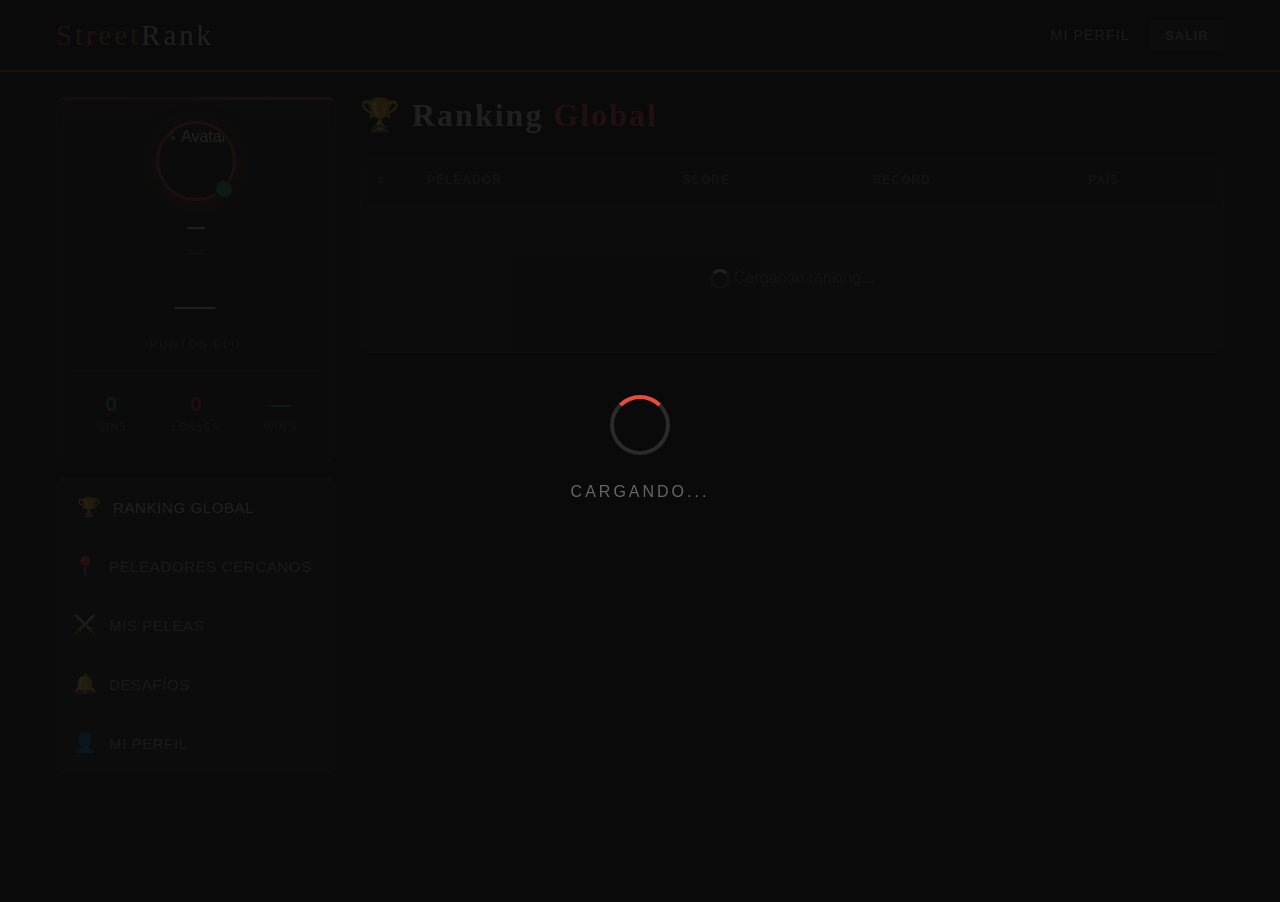
==== commit 9ccec097: "feat: real-time ranking, rich fight history with metadata, and robust ELO synchronization" ====
--- a/public/dashboard.html
+++ b/public/dashboard.html
@@ -37,6 +37,7 @@
     <p class="modal-body text-center" id="challengeDesc">¿Aceptas la pelea?</p>
     <div class="modal-actions">
       <button class="btn btn-danger" onclick="rejectChallenge()">❌ Rechazar</button>
+      <button class="btn btn-secondary" onclick="postponeChallenge()">⏳ Posponer (1h)</button>
       <button class="btn btn-success" onclick="acceptChallenge()">✅ Aceptar pelea</button>
     </div>
   </div>
@@ -150,7 +151,6 @@
 
       <div class="section-header">
         <h2 class="section-title">🏆 Ranking <span>Global</span></h2>
-        <button class="btn btn-secondary btn-sm" onclick="loadRanking()">🔄 Actualizar</button>
       </div>
 
       <!-- Banner de nivel -->
--- a/public/style.css
+++ b/public/style.css
@@ -1519,6 +1519,75 @@
 }
 
 /* ─── Location permission banner ───────────────────────────────────────────── */
+.fight-card-rich {
+  background: var(--bg-card);
+  border: 1px solid var(--border-color);
+  border-radius: var(--radius-md);
+  margin-bottom: 1rem;
+  overflow: hidden;
+  transition: transform 0.2s ease;
+}
+.fight-card-rich:hover { transform: translateY(-3px); border-color: var(--red-primary); }
+.fight-card-rich.win { border-left: 5px solid var(--success); }
+.fight-card-rich.loss { border-left: 5px solid var(--danger); }
+.fight-card-rich.draw { border-left: 5px solid var(--warning); }
+
+.fight-card-header {
+  padding: 0.6rem 1rem;
+  background: rgba(0,0,0,0.2);
+  display: flex;
+  justify-content: space-between;
+  align-items: center;
+  border-bottom: 1px solid rgba(255,255,255,0.05);
+}
+.fight-date { font-size: 0.75rem; color: var(--text-muted); }
+.fight-result-badge {
+  font-family: var(--font-heading);
+  font-size: 0.7rem;
+  font-weight: 800;
+  padding: 0.2rem 0.6rem;
+  border-radius: 4px;
+}
+.win .fight-result-badge { background: var(--success); color: white; }
+.loss .fight-result-badge { background: var(--danger); color: white; }
+.draw .fight-result-badge { background: var(--warning); color: black; }
+
+.fight-card-body {
+  padding: 1rem;
+  display: flex;
+  justify-content: space-between;
+  align-items: center;
+}
+.opponent-info { display: flex; align-items: center; gap: 1rem; }
+.opp-avatar { width: 45px; height: 45px; border-radius: 50%; border: 2px solid var(--red-primary); object-fit: cover; }
+.opp-apodo { font-family: var(--font-heading); font-size: 1.1rem; color: var(--gold); }
+.opp-score { font-size: 0.8rem; color: var(--text-muted); }
+
+.score-delta { text-align: right; }
+.delta-value { font-family: var(--font-display); font-size: 1.5rem; line-height: 1; }
+.win .delta-value { color: var(--success); }
+.loss .delta-value { color: var(--danger); }
+.draw .delta-value { color: var(--warning); }
+.delta-label { font-size: 0.65rem; text-transform: uppercase; color: var(--text-muted); letter-spacing: 1px; }
+
+.fight-card-footer {
+  padding: 0.5rem 1rem;
+  background: rgba(255,255,255,0.02);
+  display: flex;
+  gap: 1.5rem;
+  font-size: 0.75rem;
+  color: var(--text-secondary);
+}
+.fight-card-footer strong { color: white; }
+
+.fight-history-grid {
+  display: grid;
+  gap: 1rem;
+}
+@media (min-width: 900px) {
+  .fight-history-grid { grid-template-columns: 1fr 1fr; }
+}
+
 .location-banner {
   background: linear-gradient(135deg, rgba(192, 57, 43, 0.15), rgba(127, 0, 0, 0.1));
   border: 1px solid var(--red-dark);
